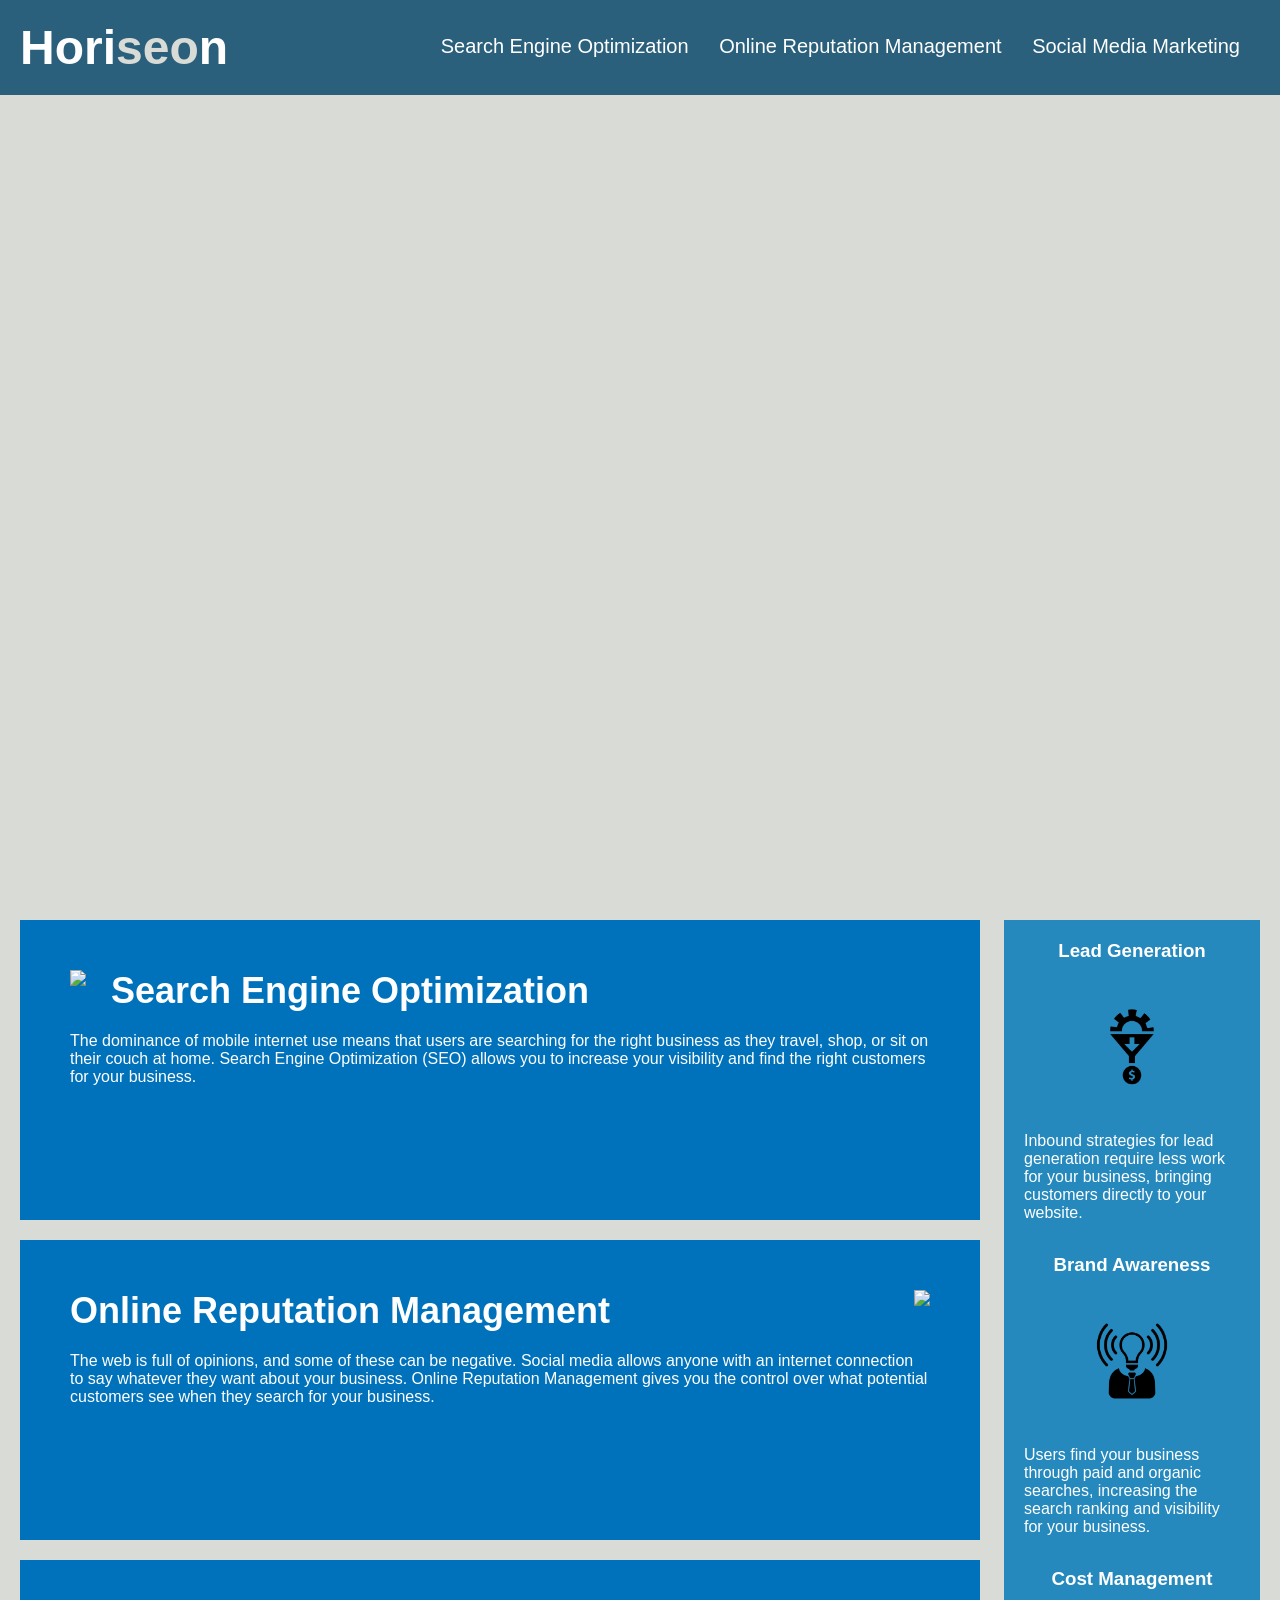
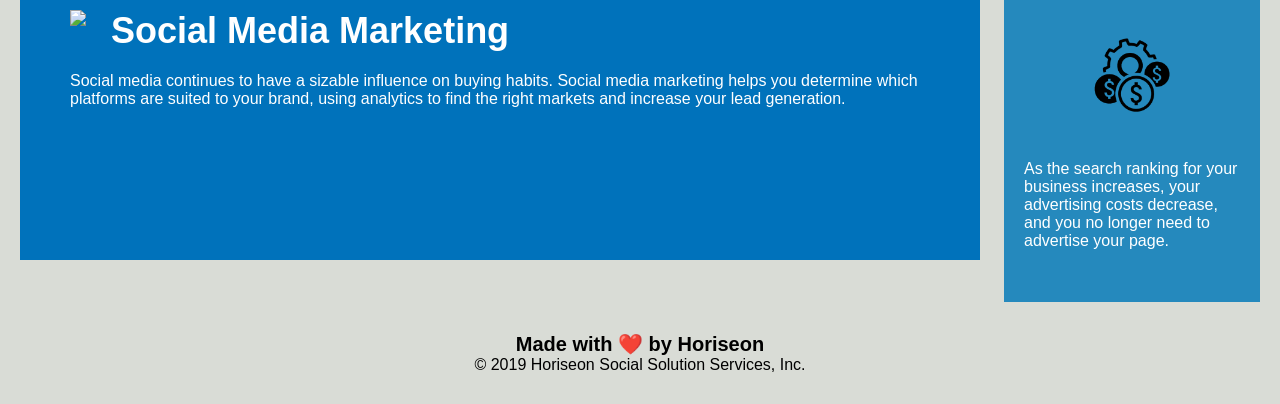
==== Develop/index.html @ de746e45 "fix nav link" ====
<!DOCTYPE html>
<html lang="en-us">

<head>
    <meta charset="UTF-8" />
    <link rel="stylesheet" href="./assets/css/style.css">
    <title>Horiseon Social Solution Services</title>
</head>

<body>
    <header class="header">
        <h1>Hori<span class="seo">seo</span>n</h1>
        <nav>
            <ul>
                <li>
                    <a href="#search-engine-optimization">Search Engine Optimization</a>
                </li>
                <li>
                    <a href="#online-reputation-management">Online Reputation Management</a>
                </li>
                <li>
                    <a href="#social-media-marketing">Social Media Marketing</a>
                </li>
            </ul>
        </nav>
    </header>
    <section class="hero"></section>
    <div class="content">
        <div id="search-engine-optimization" class="search-engine-optimization">
            <img src="./assets/images/search-engine-optimization.jpg" class="float-left" />
            <h2>Search Engine Optimization</h2>
            <p>
                The dominance of mobile internet use means that users are searching for the right business as they travel, shop, or sit on their couch at home. Search Engine Optimization (SEO) allows you to increase your visibility and find the right customers for your business.
            </p>
        </div>
        <div id="online-reputation-management" class="online-reputation-management">
            <img src="./assets/images/online-reputation-management.jpg" class="float-right" />
            <h2>Online Reputation Management</h2>
            <p>
                The web is full of opinions, and some of these can be negative. Social media allows anyone with an internet connection to say whatever they want about your business. Online Reputation Management gives you the control over what potential customers see when they search for your business.
            </p>
        </div>
        <div id="social-media-marketing" class="social-media-marketing">
            <img src="./assets/images/social-media-marketing.jpg" class="float-left" />
            <h2>Social Media Marketing</h2>
            <p>
                Social media continues to have a sizable influence on buying habits. Social media marketing helps you determine which platforms are suited to your brand, using analytics to find the right markets and increase your lead generation.
            </p>
        </div>
    </div>
    <div class="benefits">
        <div class="benefit-lead">
            <h3>Lead Generation</h3>
            <img src="./assets/images/lead-generation.png" />
            <p>
                Inbound strategies for lead generation require less work for your business, bringing customers directly to your website.
            </p>
        </div>
        <div class="benefit-brand">
            <h3>Brand Awareness</h3>
            <img src="./assets/images/brand-awareness.png" />
            <p>
                Users find your business through paid and organic searches, increasing the search ranking and visibility for your business.
            </p>
        </div>
        <div class="benefit-cost">
            <h3>Cost Management</h3>
            <img src="./assets/images/cost-management.png"></img>
            <p>
                As the search ranking for your business increases, your advertising costs decrease, and you no longer need to advertise your page.
            </p>
        </div>
    </div>
    <div class="footer">
        <h2>Made with ❤️️ by Horiseon</h2>
        <p>
            &copy; 2019 Horiseon Social Solution Services, Inc.
        </p>
    </div>
</body>

</html>
---- Develop/assets/css/style.css ----
* {
    box-sizing: border-box;
    padding: 0;
    margin: 0;
}

body {
    background-color: #d9dcd6;
}

.header {
    padding: 20px;
    font-family: 'Trebuchet MS', 'Lucida Sans Unicode', 'Lucida Grande', 'Lucida Sans', Arial, sans-serif;
    background-color: #2a607c;
    color: #ffffff;
}

.header h1 {
    display: inline-block;
    font-size: 48px;
}

.header h1 .seo {
    color: #d9dcd6;
}

.header nav {
    padding-top: 15px;
    margin-right: 20px;
    float: right;
    font-family: 'Gill Sans', 'Gill Sans MT', Calibri, 'Trebuchet MS', sans-serif;
    font-size: 20px;
}

.header nav ul li {
    display: inline-block;
    margin-left: 25px;
}

a {
    color: #ffffff;
    text-decoration: none;
}

p {
    font-size: 16px;
}

.hero {
    height: 800px;
    width: 100%;
    margin-bottom: 25px;
    background-image: url("../images/digital-marketing-meeting.jpg");
    background-size: cover;
    background-position: center;
}

.float-left {
    float: left;
    margin-right: 25px;
}

.float-right {
    float: right;
    margin-left: 25px;
}

.content {
    width: 75%;
    display: inline-block;
    margin-left: 20px;
}

.benefits {
    margin-right: 20px;
    padding: 20px;
    clear: both;
    float: right;
    width: 20%;
    height: 100%;
    font-family: 'Gill Sans', 'Gill Sans MT', Calibri, 'Trebuchet MS', sans-serif;
    background-color: #2589bd;
}

.benefit-lead {
    margin-bottom: 32px;
    color: #ffffff;
}

.benefit-brand {
    margin-bottom: 32px;
    color: #ffffff;
}

.benefit-cost {
    margin-bottom: 32px;
    color: #ffffff;
}

.benefit-lead h3 {
    margin-bottom: 10px;
    text-align: center;
}

.benefit-brand h3 {
    margin-bottom: 10px;
    text-align: center;
}

.benefit-cost h3 {
    margin-bottom: 10px;
    text-align: center;
}

.benefit-lead img {
    display: block;
    margin: 10px auto;
    max-width: 150px;
}

.benefit-brand img {
    display: block;
    margin: 10px auto;
    max-width: 150px;
}

.benefit-cost img {
    display: block;
    margin: 10px auto;
    max-width: 150px;
}

.search-engine-optimization {
    margin-bottom: 20px;
    padding: 50px;
    height: 300px;
    font-family: 'Gill Sans', 'Gill Sans MT', Calibri, 'Trebuchet MS', sans-serif;
    background-color: #0072bb;
    color: #ffffff;
}

.online-reputation-management {
    margin-bottom: 20px;
    padding: 50px;
    height: 300px;
    font-family: 'Gill Sans', 'Gill Sans MT', Calibri, 'Trebuchet MS', sans-serif;
    background-color: #0072bb;
    color: #ffffff;
}

.social-media-marketing {
    margin-bottom: 20px;
    padding: 50px;
    height: 300px;
    font-family: 'Gill Sans', 'Gill Sans MT', Calibri, 'Trebuchet MS', sans-serif;
    background-color: #0072bb;
    color: #ffffff;
}

.search-engine-optimization img {
    max-height: 200px;
}

.online-reputation-management img {
    max-height: 200px;
}

.social-media-marketing img {
    max-height: 200px;
}

.search-engine-optimization h2 {
    margin-bottom: 20px;
    font-size: 36px;
}

.online-reputation-management h2 {
    margin-bottom: 20px;
    font-size: 36px;
}

.social-media-marketing h2 {
    margin-bottom: 20px;
    font-size: 36px;
}

.footer {
    padding: 30px;
    clear: both;
    font-family: 'Trebuchet MS', 'Lucida Sans Unicode', 'Lucida Grande', 'Lucida Sans', Arial, sans-serif;
    text-align: center;
}

.footer h2 {
    font-size: 20px;
}
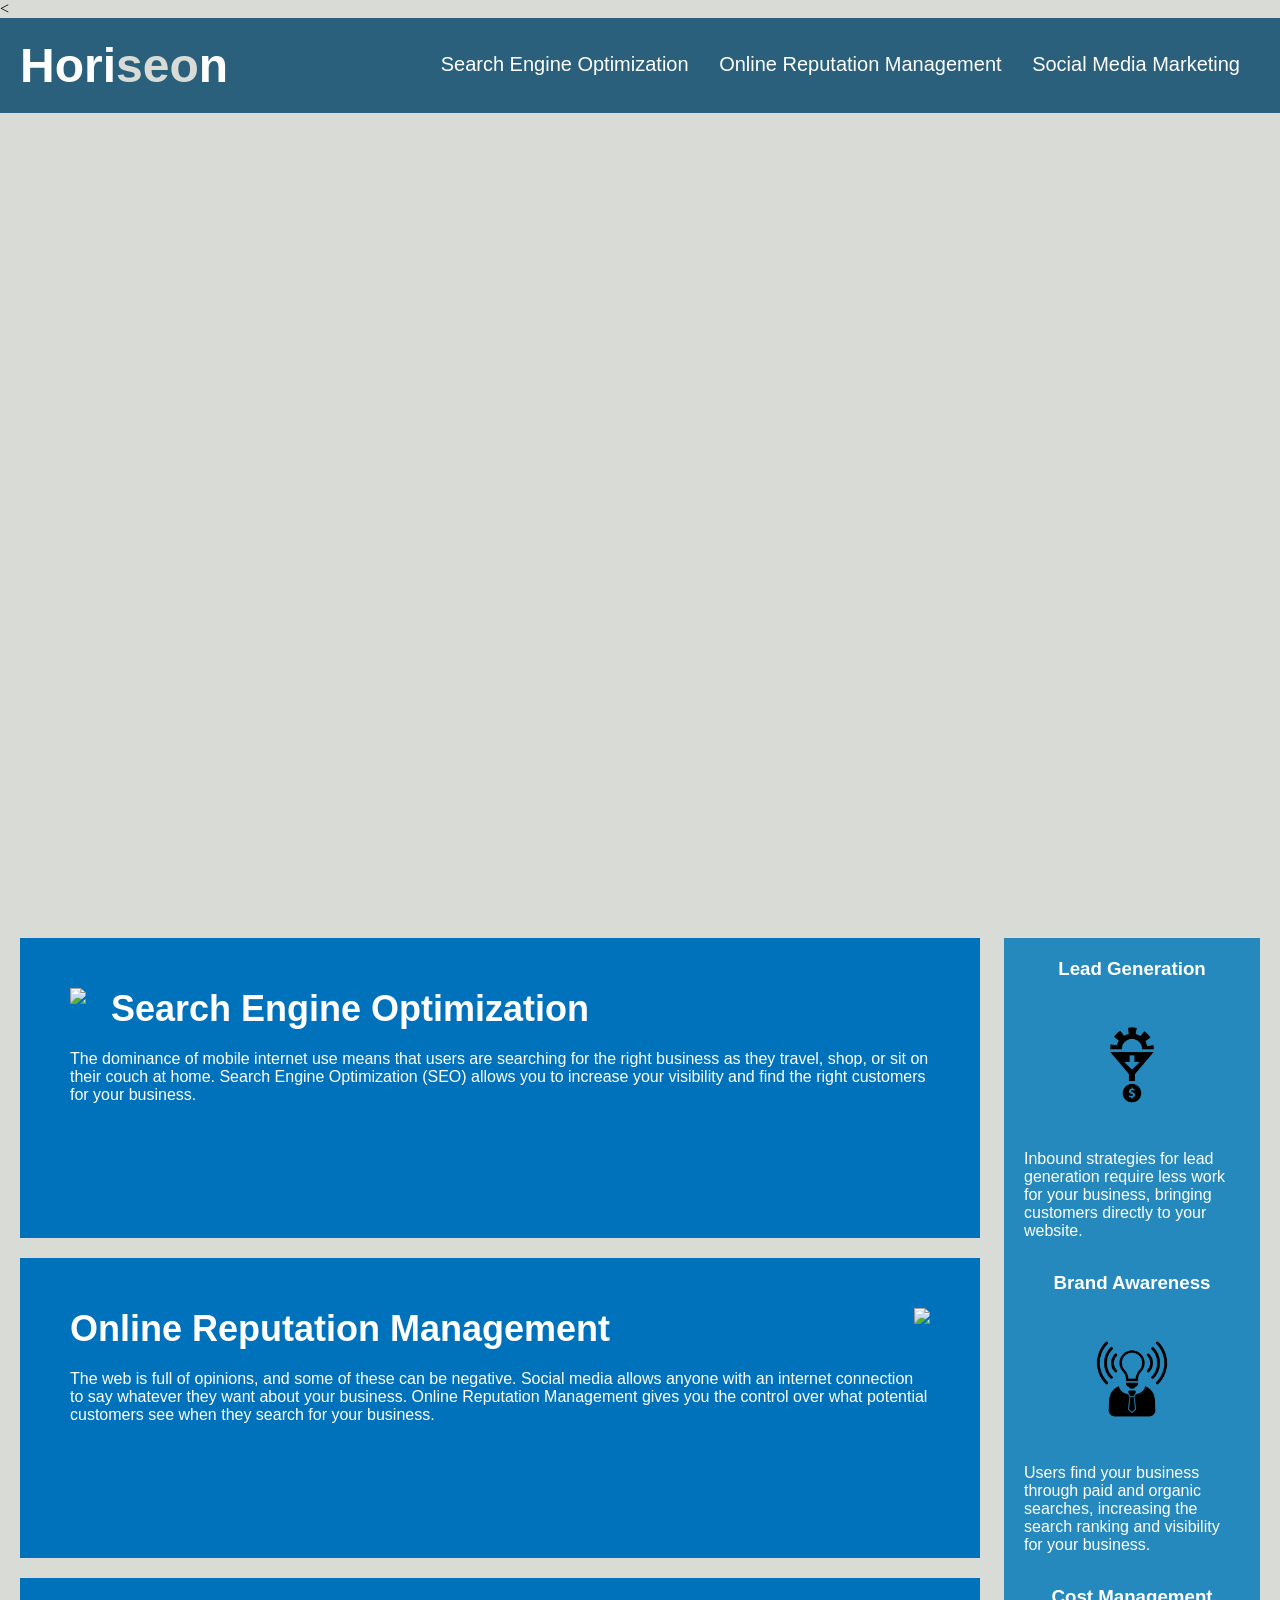
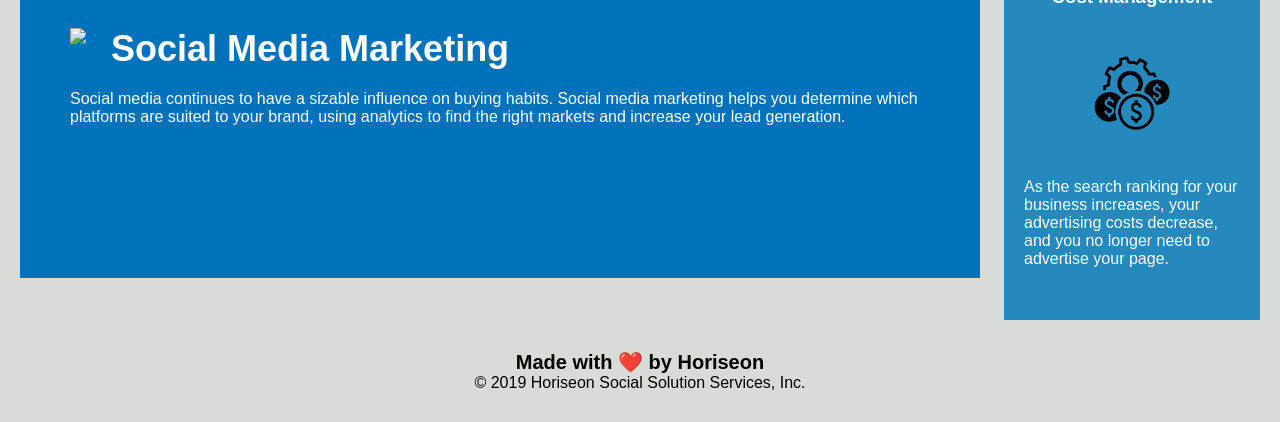
==== commit 8ba2d52b: "added semantic html" ====
--- a/Develop/index.html
+++ b/Develop/index.html
@@ -3,7 +3,7 @@
 
 <head>
     <meta charset="UTF-8" />
-    <link rel="stylesheet" href="./assets/css/style.css">
+    <<link rel="stylesheet" href="./assets/css/style.css">
     <title>Horiseon Social Solution Services</title>
 </head>
 
@@ -25,30 +25,30 @@
         </nav>
     </header>
     <section class="hero"></section>
-    <div class="content">
-        <div id="search-engine-optimization" class="search-engine-optimization">
+    <section class="content">
+        <article id="search-engine-optimization" class="search-engine-optimization">
             <img src="./assets/images/search-engine-optimization.jpg" class="float-left" />
             <h2>Search Engine Optimization</h2>
             <p>
                 The dominance of mobile internet use means that users are searching for the right business as they travel, shop, or sit on their couch at home. Search Engine Optimization (SEO) allows you to increase your visibility and find the right customers for your business.
             </p>
-        </div>
-        <div id="online-reputation-management" class="online-reputation-management">
+        </article>
+        <article id="online-reputation-management" class="online-reputation-management">
             <img src="./assets/images/online-reputation-management.jpg" class="float-right" />
             <h2>Online Reputation Management</h2>
             <p>
                 The web is full of opinions, and some of these can be negative. Social media allows anyone with an internet connection to say whatever they want about your business. Online Reputation Management gives you the control over what potential customers see when they search for your business.
             </p>
-        </div>
-        <div id="social-media-marketing" class="social-media-marketing">
+        </article>
+        <article id="social-media-marketing" class="social-media-marketing">
             <img src="./assets/images/social-media-marketing.jpg" class="float-left" />
             <h2>Social Media Marketing</h2>
             <p>
                 Social media continues to have a sizable influence on buying habits. Social media marketing helps you determine which platforms are suited to your brand, using analytics to find the right markets and increase your lead generation.
             </p>
-        </div>
-    </div>
-    <div class="benefits">
+        </article>
+    </section>
+    <aside class="benefits">
         <div class="benefit-lead">
             <h3>Lead Generation</h3>
             <img src="./assets/images/lead-generation.png" />
@@ -70,13 +70,13 @@
                 As the search ranking for your business increases, your advertising costs decrease, and you no longer need to advertise your page.
             </p>
         </div>
-    </div>
-    <div class="footer">
+    </aside>
+    <footer class="footer">
         <h2>Made with ❤️️ by Horiseon</h2>
         <p>
             &copy; 2019 Horiseon Social Solution Services, Inc.
         </p>
-    </div>
+    </footer>
 </body>
 
 </html>
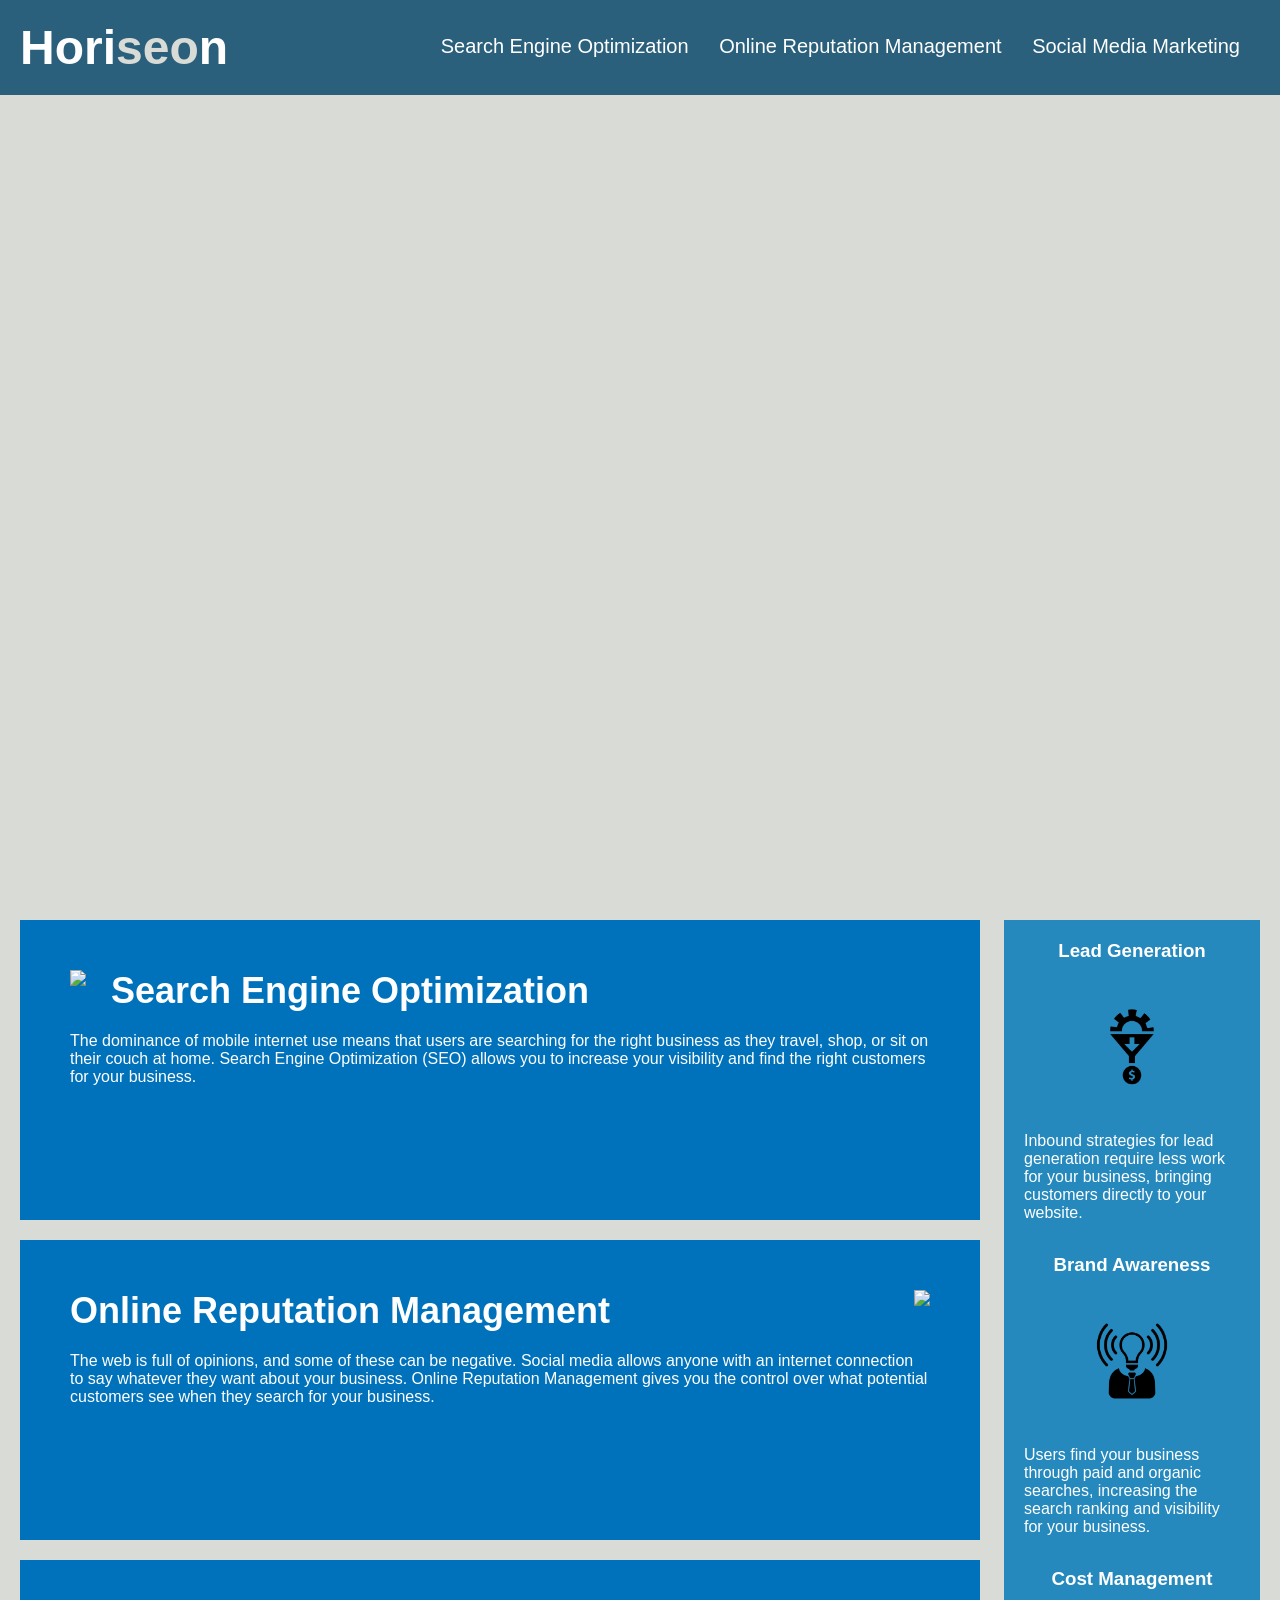
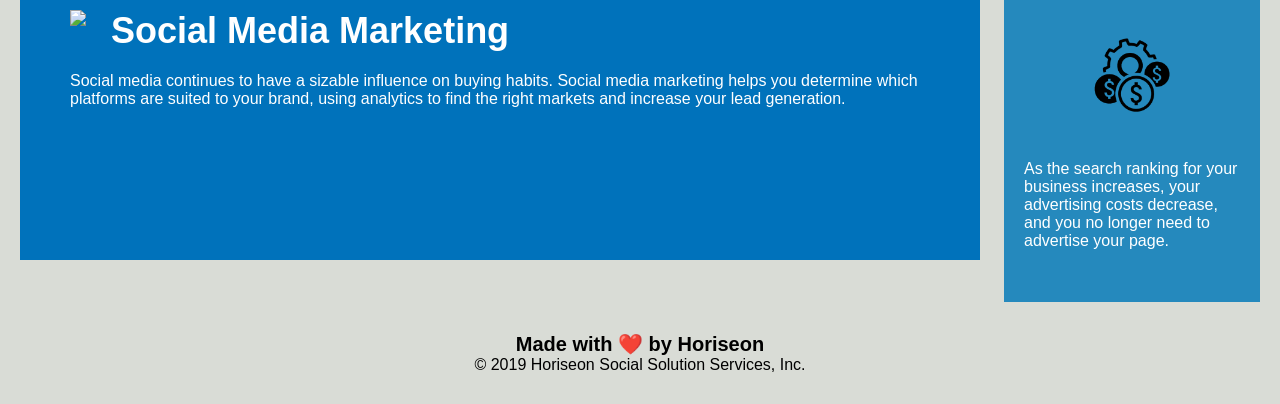
==== commit 7ba07c8c: "bug fix" ====
--- a/Develop/index.html
+++ b/Develop/index.html
@@ -3,7 +3,7 @@
 
 <head>
     <meta charset="UTF-8" />
-    <<link rel="stylesheet" href="./assets/css/style.css">
+    <link rel="stylesheet" href="./assets/css/style.css">
     <title>Horiseon Social Solution Services</title>
 </head>
 
@@ -26,21 +26,21 @@
     </header>
     <section class="hero"></section>
     <section class="content">
-        <article id="search-engine-optimization" class="search-engine-optimization">
+        <article id= "search-engine-optimization" class="content-article">
             <img src="./assets/images/search-engine-optimization.jpg" class="float-left" />
             <h2>Search Engine Optimization</h2>
             <p>
                 The dominance of mobile internet use means that users are searching for the right business as they travel, shop, or sit on their couch at home. Search Engine Optimization (SEO) allows you to increase your visibility and find the right customers for your business.
             </p>
         </article>
-        <article id="online-reputation-management" class="online-reputation-management">
+        <article id="online-reputation-management" class="content-article">
             <img src="./assets/images/online-reputation-management.jpg" class="float-right" />
             <h2>Online Reputation Management</h2>
             <p>
                 The web is full of opinions, and some of these can be negative. Social media allows anyone with an internet connection to say whatever they want about your business. Online Reputation Management gives you the control over what potential customers see when they search for your business.
             </p>
         </article>
-        <article id="social-media-marketing" class="social-media-marketing">
+        <article id="social-media-marketing" class="content-article">
             <img src="./assets/images/social-media-marketing.jpg" class="float-left" />
             <h2>Social Media Marketing</h2>
             <p>
@@ -49,21 +49,21 @@
         </article>
     </section>
     <aside class="benefits">
-        <div class="benefit-lead">
+        <div class="benefit-title">
             <h3>Lead Generation</h3>
             <img src="./assets/images/lead-generation.png" />
             <p>
                 Inbound strategies for lead generation require less work for your business, bringing customers directly to your website.
             </p>
         </div>
-        <div class="benefit-brand">
+        <div class="benefit-title">
             <h3>Brand Awareness</h3>
             <img src="./assets/images/brand-awareness.png" />
             <p>
                 Users find your business through paid and organic searches, increasing the search ranking and visibility for your business.
             </p>
         </div>
-        <div class="benefit-cost">
+        <div class="benefit-title">
             <h3>Cost Management</h3>
             <img src="./assets/images/cost-management.png"></img>
             <p>
--- a/Develop/assets/css/style.css
+++ b/Develop/assets/css/style.css
@@ -7,7 +7,7 @@
 body {
     background-color: #d9dcd6;
 }
-
+/* style for the header and nav */
 .header {
     padding: 20px;
     font-family: 'Trebuchet MS', 'Lucida Sans Unicode', 'Lucida Grande', 'Lucida Sans', Arial, sans-serif;
@@ -45,7 +45,7 @@
 p {
     font-size: 16px;
 }
-
+/* style for the hero */
 .hero {
     height: 800px;
     width: 100%;
@@ -54,7 +54,7 @@
     background-size: cover;
     background-position: center;
 }
-
+/* style for the main content*/
 .float-left {
     float: left;
     margin-right: 25px;
@@ -82,55 +82,23 @@
     background-color: #2589bd;
 }
 
-.benefit-lead {
+.benefit-title {
     margin-bottom: 32px;
     color: #ffffff;
 }
 
-.benefit-brand {
-    margin-bottom: 32px;
-    color: #ffffff;
-}
-
-.benefit-cost {
-    margin-bottom: 32px;
-    color: #ffffff;
-}
-
-.benefit-lead h3 {
+.benefit-title h3 {
     margin-bottom: 10px;
     text-align: center;
 }
 
-.benefit-brand h3 {
-    margin-bottom: 10px;
-    text-align: center;
-}
-
-.benefit-cost h3 {
-    margin-bottom: 10px;
-    text-align: center;
-}
-
-.benefit-lead img {
+.benefit-title img {
     display: block;
     margin: 10px auto;
     max-width: 150px;
 }
 
-.benefit-brand img {
-    display: block;
-    margin: 10px auto;
-    max-width: 150px;
-}
-
-.benefit-cost img {
-    display: block;
-    margin: 10px auto;
-    max-width: 150px;
-}
-
-.search-engine-optimization {
+.content-article {
     margin-bottom: 20px;
     padding: 50px;
     height: 300px;
@@ -139,51 +107,15 @@
     color: #ffffff;
 }
 
-.online-reputation-management {
-    margin-bottom: 20px;
-    padding: 50px;
-    height: 300px;
-    font-family: 'Gill Sans', 'Gill Sans MT', Calibri, 'Trebuchet MS', sans-serif;
-    background-color: #0072bb;
-    color: #ffffff;
-}
-
-.social-media-marketing {
-    margin-bottom: 20px;
-    padding: 50px;
-    height: 300px;
-    font-family: 'Gill Sans', 'Gill Sans MT', Calibri, 'Trebuchet MS', sans-serif;
-    background-color: #0072bb;
-    color: #ffffff;
-}
-
-.search-engine-optimization img {
+.content-article img {
     max-height: 200px;
 }
 
-.online-reputation-management img {
-    max-height: 200px;
-}
-
-.social-media-marketing img {
-    max-height: 200px;
-}
-
-.search-engine-optimization h2 {
+.content-article h2 {
     margin-bottom: 20px;
     font-size: 36px;
 }
-
-.online-reputation-management h2 {
-    margin-bottom: 20px;
-    font-size: 36px;
-}
-
-.social-media-marketing h2 {
-    margin-bottom: 20px;
-    font-size: 36px;
-}
-
+/* style for the footer */
 .footer {
     padding: 30px;
     clear: both;
